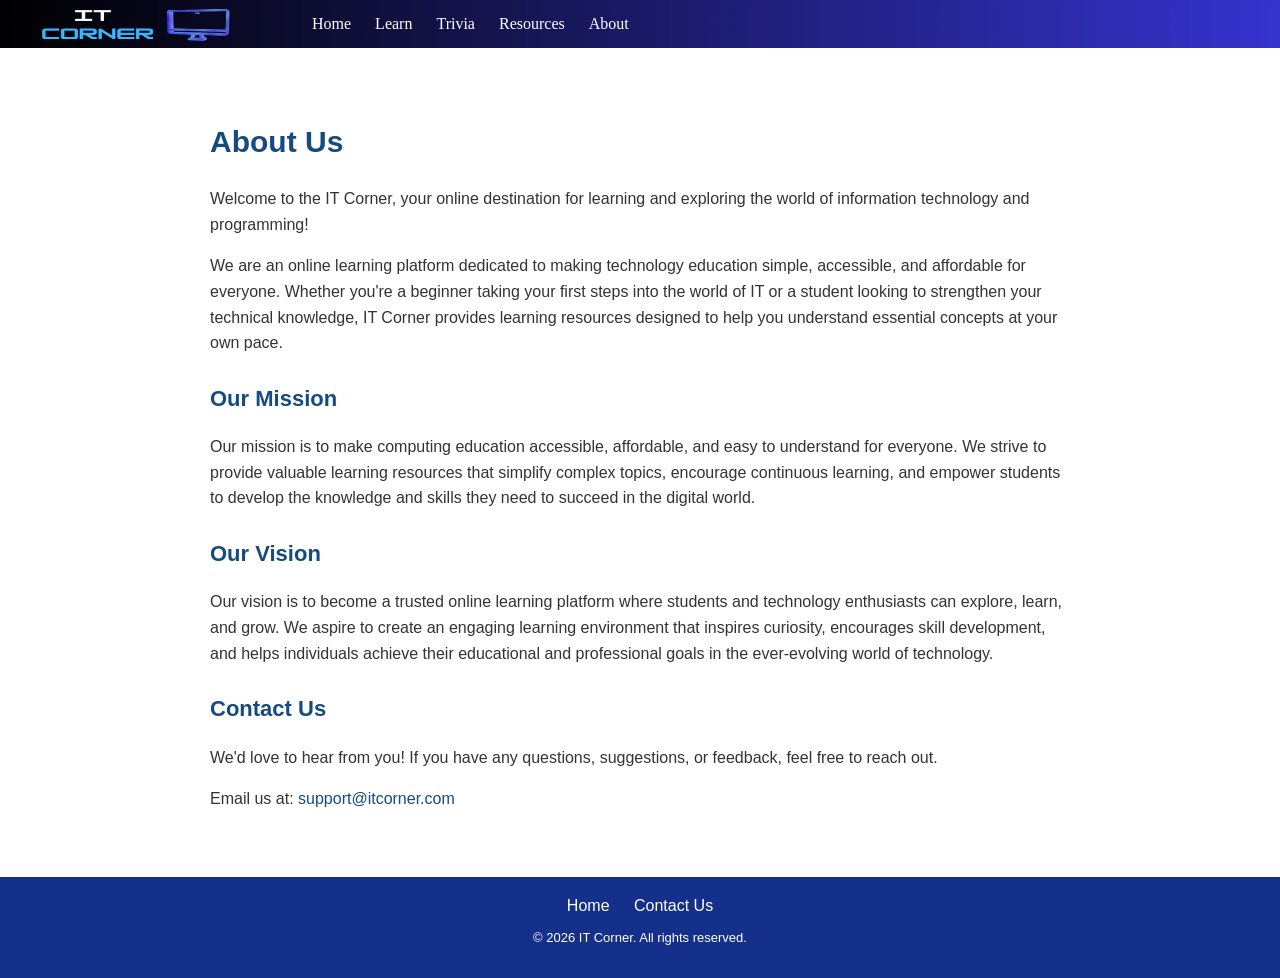
==== about_us.html @ 375951be "Add files via upload" ====
<!-- About Us Page-->
<!DOCTYPE html>
<html lang="en">

	<head>
		<meta charset="UTF-8">
        <meta name="viewport" content="width=device-width, initial-scale=1.0">
		<title>About us</title>
		<link rel="stylesheet" href="style.css">
	</head>

    <body>
        
        <nav class="navbar">
			<ul>
				<li><a href="index.html">Home</a></li>
				<li><a href="learn.html">Learn</a></li>
				<li><a href="trivia.html">Trivia</a></li>
				<li><a href="resources.html">Resources</a></li>
				<li><a href="about_us.html">About</a></li>
			</ul>
		</nav>		
		
		<div class="about-page">
			<h1>About Us</h1>
			<p> 
				Welcome to the IT Corner, your online destination for learning and exploring the world 
				of information technology and programming!
			</p>
			<p>
				We are an online learning platform dedicated to making technology education simple, 
				accessible, and affordable for everyone. Whether you're a beginner taking your first 
				steps into the world of IT or a student looking to strengthen your technical knowledge, 
				IT Corner provides learning resources designed to help you understand essential concepts 
				at your own pace.
			</p>
			
			<h2>Our Mission</h2>
			<p>
				Our mission is to make computing education accessible, affordable, and easy to understand 
				for everyone. We strive to provide valuable learning resources that simplify complex topics, 
				encourage continuous learning, and empower students to develop the knowledge and skills they 
				need to succeed in the digital world.
			</p>
			
			<h2>Our Vision</h2>
			<p>
				Our vision is to become a trusted online learning platform where students and technology 
				enthusiasts can explore, learn, and grow. We aspire to create an engaging learning environment 				
				that inspires curiosity, encourages skill development, and helps individuals achieve their 
				educational and professional goals in the ever-evolving world of technology.
			</p>
			
			<h2>Contact Us</h2>
			<p>
				We'd love to hear from you! If you have any questions, suggestions, or feedback, feel free to 
				reach out.
			</p>
			<p>
				Email us at:
				<a href="mailto:support@itcorner.com">
					support@itcorner.com
				</a>
			</p>
	    </div>
		
		<footer>
			<a href="index.html">Home</a>
			<a href="mailto:support@itcorner.com">Contact Us</a>
			<p>&copy; 2026 IT Corner. All rights reserved.</p>
		</footer>

    </body>

</html>
---- style.css ----
/* -----HOMEPAGE------ */

* {
    box-sizing: border-box;
}

body{
	margin: 0px;
}

/* Navigation Bar */
.navbar ul{
	list-style-type: none;
	background-image: url("images/navbar-background.png");
	background-repeat: no-repeat;
	background-size: 100% 50px;
	padding: 0px;
	margin: 0px;
	overflow: hidden;
	padding-left: 300px; 
}

.navbar a{
	color: white;
	text-decoration: none;
	padding: 15px 12px; /* Note to self: Edited to fix navbar sizing */
	display: block;
	text-align: center;
}

.navbar a:hover{
	background-color: #6a0dad;
}

.navbar li{
	float: left;
}

/* Homepage Banner */
.banner {
    height: 300px;
    background-image: url("images/banner.png");
    background-size: cover;
    background-position: center;
    background-repeat: no-repeat;
    display: flex;
    flex-direction: column;
    justify-content: center;
    align-items: center;
    text-align: center;
    color: black;
}

.banner h1 {
    margin: 0 0 15px 0;
    font-size: 40px;
}

.banner p {
    max-width: 700px;
    margin: 0;
    font-size: 18px;
}

/* Button on homepage banner that links to Trivia */
.trivia-button {
    display: inline-block;
    background-color: #6a0dad;
    color: white;
    text-decoration: none;
    padding: 12px 25px;
    margin-top: 15px;
    border-radius: 5px;
    font-size: 18px;
}

.trivia-button:hover {
    background-color: #072da8;
}

/* Homepage explore sections */
.explore {
    padding: 50px 20px;
    text-align: center;
}

.explore h2 {
    font-size: 32px;
    margin-bottom: 30px;
}

.explore-container {
    display: flex;
    justify-content: center;
    gap: 25px;
    max-width: 1100px;
    margin: auto;
}

.explore-box {
    flex: 1;
    padding: 30px;
    background-color: #f4f4f4;
    border-radius: 10px;
    box-shadow: 0 3px 10px rgba(0, 0, 0, 0.15);
}

.explore-box h3 {
    font-size: 24px;
    margin-top: 0;
    color: #6a0dad;
}

.explore-box p {
    line-height: 1.6;
}

.explore-box a {
    display: inline-block;
    margin-top: 15px;
    padding: 10px 20px;
    background-color: #6a0dad;
    color: white;
    text-decoration: none;
    border-radius: 5px;
}

.explore-box a:hover {
    background-color: #072da8;
}

/* -----TRIVIA START PAGE----- */

.trivia-background {
    background-color: black;
}

.triviabanner {
    height: 300px;
    background-image: url("images/IT’s Trivia Time!.png");
    background-size: cover;
    background-position: center;
    background-repeat: no-repeat;
    display: flex;
    flex-direction: column;
    justify-content: center;
    align-items: center;
    text-align: center;
    color: white;
}

.start-menu {
    width: 600px;
    min-height: 300px;
    height: auto;
    margin: 50px auto;
    background-color: rgb(209, 204, 221);
    border: 4px solid #808080;
    box-sizing: border-box;
    padding-bottom: 20px;
}


/* BLUE WINDOW BAR */
.window-bar {
    position: relative;
    height: 35px;
    background-color: #000080;
    display: flex;
    align-items: center;
    justify-content: flex-start;
    padding-left: 10px;
}


/* IT TRIVIA TITLE */
.window-bar h1 {
    margin: 0;
    color: white;
    font-family: Arial, sans-serif;
    font-size: 18px;
}


/* X BUTTON */
.close-button {
    position: absolute;
    right: 4px;
    top: 4px;
    width: 25px;
    height: 25px;
    background-color: #c0c0c0;
    color: black;
    border: 2px solid white;
    border-right-color: #404040;
    border-bottom-color: #404040;
    text-decoration: none;
    font-family: Arial, sans-serif;
    font-size: 16px;
    font-weight: bold;
    display: flex;
    align-items: center;
    justify-content: center;
}


.close-button:hover {
    background-color: #ff0000;
    color: white;
}


/* MAIN CONTENT */
.window-content {
    height: calc(100% - 35px);
    font-size: 24px;
    display: flex;
    flex-direction: column;
    align-items: center;
    justify-content: center;
}


/* START BUTTON */
.start-button {
    padding: 15px 40px;
    background-color: #c0c0c0;
    color: black;
    border: 3px solid white;
    border-right-color: #404040;
    border-bottom-color: #404040;
    text-decoration: none;
    font-family: Arial, sans-serif;
    font-weight: bold;
}


.start-button:hover {
    background-color: #a0a0a0;
}

/* Actual game background */
body.game-background {
    background-image: url("images/trivia_background.png");
    background-size: contain;
    background-position: center left;
    background-repeat: no-repeat;
    background-color: #000;
    min-height: 100vh;
}

/* CSS for educational reading pages */
.educational-reading {
    max-width: 900px;
    margin: 0 auto;
    padding: 24px;
    line-height: 1.6;
    box-sizing: border-box;
}

/* CSS for code examples on programming basics page */
code {
  font-family: Consolas,"courier new";
  color: crimson;
  background-color: #f1f1f1;
  padding: 2px;
  font-size: 100%;
}

pre {
  background-color: #f1f1f1; 
  padding: 2px;             
}

pre code {
  font-family: Consolas,"courier new"; 
  font-size: 100%;           
  color: crimson;            
}

/* CSS for About Us page */
.about-page {
    max-width: 900px;
    margin: 30px auto;
    padding: 20px;
    font-family: Arial, sans-serif;
    line-height: 1.6;
    color: #333;
}

.about-page h1,
.about-page h2 {
    color: #164b80;
}

.about-page h1 {
    font-size: 30px;
}

.about-page h2 {
    font-size: 22px;
    margin-top: 25px;
}

.about-page p {
    font-size: 16px;
    margin-bottom: 15px;
}

.about-page a {
    color: #164b80;
    text-decoration: none;
}

.about-page a:hover {
    text-decoration: underline;
}



/* CSS for Learning page */
.learning-page {
    max-width: 1100px;
    margin: 30px auto;
    padding: 20px;
    font-family: Arial, sans-serif;
    color: #333;
}

/* Header */
.learning-header {
    margin-bottom: 30px;
}

.learning-header h1 {
    color: #164b80;
    font-size: 30px;
    margin-bottom: 10px;
}

.learning-header p {
    color: #666;
    font-size: 16px;
}

/* Module Grid */
.module-container {
    display: grid;
    grid-template-columns: repeat(3, 1fr);
    gap: 20px;
}

/* Module Cards */
.module-card {
    background: white;
    padding: 25px;
    border: 1px solid #ddd;
    border-radius: 8px;
    transition: 0.3s;
}

.module-card:hover {
    border-color: #164b80;
    box-shadow: 0 3px 10px rgba(0,0,0,0.08);
    transform: translateY(-3px);
}

.module-card h2 {
    color: #164b80;
    font-size: 19px;
    margin-bottom: 12px;
}

.module-card p {
    color: #666;
    font-size: 14px;
    margin-bottom: 20px;
    line-height: 1.6;
}

.module-card a {
    color: #164b80;
    font-weight: bold;
    text-decoration: none;
}

.module-card a:hover {
    text-decoration: underline;
}

/* CSS for Resources page */
.resources-page {
    max-width: 900px;
    margin: 30px auto;
    padding: 20px;
    font-family: Arial, sans-serif;
    line-height: 1.6;
    color: #333;
}

.resources-page h1,
.resources-page h2 {
    color: #164b80;
}

.resources-page h1 {
    font-size: 30px;
}

.resources-page h2 {
    font-size: 22px;
    margin-top: 25px;
}

.resources-page p {
    color: #555;
}

.resources-page ul {
    padding-left: 25px;
}

.resources-page li {
    margin-bottom: 10px;
}

.resources-page a {
    color: #164b80;
    text-decoration: none;
}

.resources-page a:hover {
    text-decoration: underline;
}

/* CSS for Footer */
footer {
  background: #15308a;
  color: white;
  text-align: center;
  padding: 20px;
  font-family: Arial, sans-serif;
}

footer a {
  color: white;
  text-decoration: none;
  margin: 10px;
}

footer a:hover {
  text-decoration: underline;
}

footer p {
  font-size: 13px;
  margin-top: 15px;
}
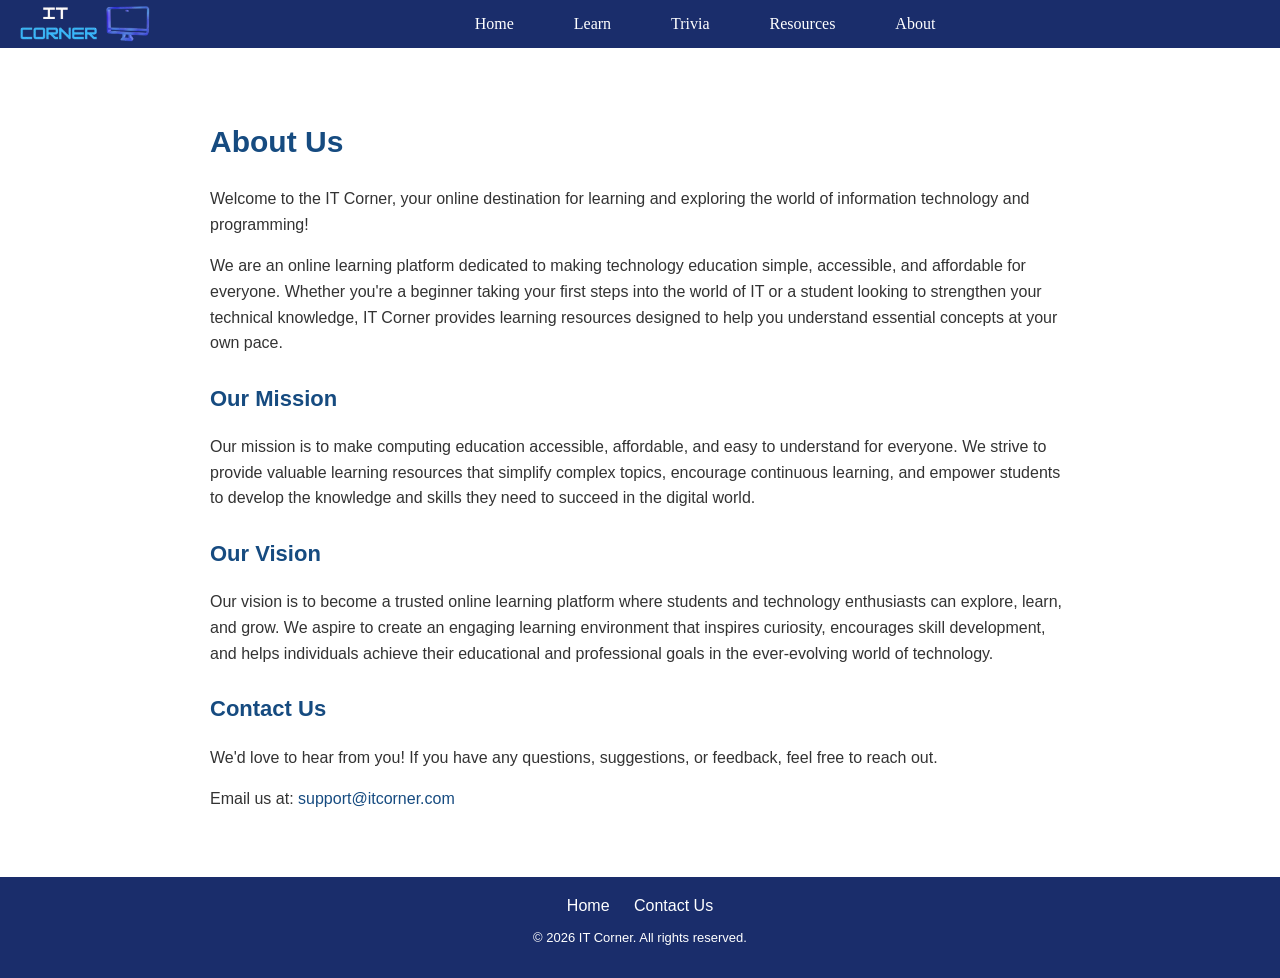
==== commit 0cdec32b: "Update about_us.html" ====
--- a/about_us.html
+++ b/about_us.html
@@ -12,6 +12,10 @@
     <body>
         
         <nav class="navbar">
+			<a href="index.html" class="logo">
+                <img src="images/navbar-logo.png" alt="IT Corner Logo">
+            </a>
+			
 			<ul>
 				<li><a href="index.html">Home</a></li>
 				<li><a href="learn.html">Learn</a></li>
@@ -72,4 +76,4 @@
 
     </body>
 
-</html>+</html>
--- a/style.css
+++ b/style.css
@@ -9,32 +9,58 @@
 }
 
 /* Navigation Bar */
-.navbar ul{
-	list-style-type: none;
-	background-image: url("images/navbar-background.png");
-	background-repeat: no-repeat;
-	background-size: 100% 50px;
-	padding: 0px;
-	margin: 0px;
-	overflow: hidden;
-	padding-left: 300px; 
-}
-
-.navbar a{
-	color: white;
-	text-decoration: none;
-	padding: 15px 12px; /* Note to self: Edited to fix navbar sizing */
-	display: block;
-	text-align: center;
-}
-
-.navbar a:hover{
-	background-color: #6a0dad;
-}
-
-.navbar li{
-	float: left;
-}
+
+/* NAVIGATION BAR */
+
+.navbar {
+    background-color: #1a2d6b;
+    display: flex;
+    align-items: center;
+    justify-content: space-between;
+    padding: 5px 20px;
+}
+
+/* LOGO */
+
+.navbar .logo img {
+    width: 130px;
+    height: auto;
+    display: block;
+}
+
+/* NAVIGATION LINKS */
+
+.navbar ul {
+    list-style-type: none;
+    display: flex;
+    align-items: center;
+    gap: 30px;
+    padding: 0;
+    margin: 0 auto;
+}
+
+/* NAVIGATION LIST ITEMS */
+
+.navbar li {
+    margin: 0;
+}
+
+/* NAVIGATION LINKS */
+
+.navbar ul a {
+    color: white;
+    text-decoration: none;
+    display: block;
+    padding: 10px 15px;
+    text-align: center;
+}
+
+/* LINK HOVER EFFECT */
+
+.navbar ul a:hover {
+    background-color: #6a0dad;
+}
+
 
 /* Homepage Banner */
 .banner {
@@ -249,6 +275,95 @@
     min-height: 100vh;
 }
 
+/* CSS for interactive trivia */
+
+/* QUESTION AREA */
+.question-container {
+    width: 100%;
+    padding: 20px;
+    box-sizing: border-box;
+}
+
+/* TIMER */
+.timer-container {
+    text-align: right;
+    font-size: 16px;
+    font-weight: bold;
+    margin-bottom: 15px;
+    color: #000080;
+}
+
+#timer {
+    font-size: 20px;
+}
+
+/* QUESTION PROGRESS */
+#progress {
+    text-align: center;
+    font-size: 14px;
+    font-weight: bold;
+    margin-bottom: 15px;
+    color: #444;
+}
+
+/* QUESTION TEXT */
+#question {
+    text-align: center;
+    font-size: 20px;
+    margin: 0 0 20px 0;
+}
+
+/* ANSWER CHOICES */
+#answer-buttons {
+    display: flex;
+    flex-direction: column;
+    gap: 12px;
+    width: 100%;
+}
+
+/* INDIVIDUAL BUTTONS */
+.answer-button {
+    width: 100%;
+    min-height: 45px;
+    padding: 10px;
+    box-sizing: border-box;
+    background-color: rgb(209, 204, 221);
+    border: 2px outset white;
+    font-size: 14px;
+    text-align: center;
+    white-space: normal;
+    overflow-wrap: break-word;
+    cursor: pointer;
+}
+
+/* BUTTON HOVER */
+.answer-button:not(:disabled):hover {
+    background-color: #b5b0c5;
+}
+
+/* DISABLED BUTTONS */
+.answer-button:disabled {
+    cursor: not-allowed;
+    opacity: 1;
+}
+
+
+/* FEEDBACK MESSAGE */
+#answer-buttons p {
+    text-align: center;
+    font-weight: bold;
+    font-size: 16px;
+    margin: 10px 0;
+}
+
+
+/* FINAL SCORE */
+#answer-buttons h3 {
+    text-align: center;
+    font-size: 22px;
+    color: #000080;
+}
+
 /* CSS for educational reading pages */
 .educational-reading {
     max-width: 900px;
@@ -435,7 +550,7 @@
 
 /* CSS for Footer */
 footer {
-  background: #15308a;
+  background: #1a2d6b;
   color: white;
   text-align: center;
   padding: 20px;
